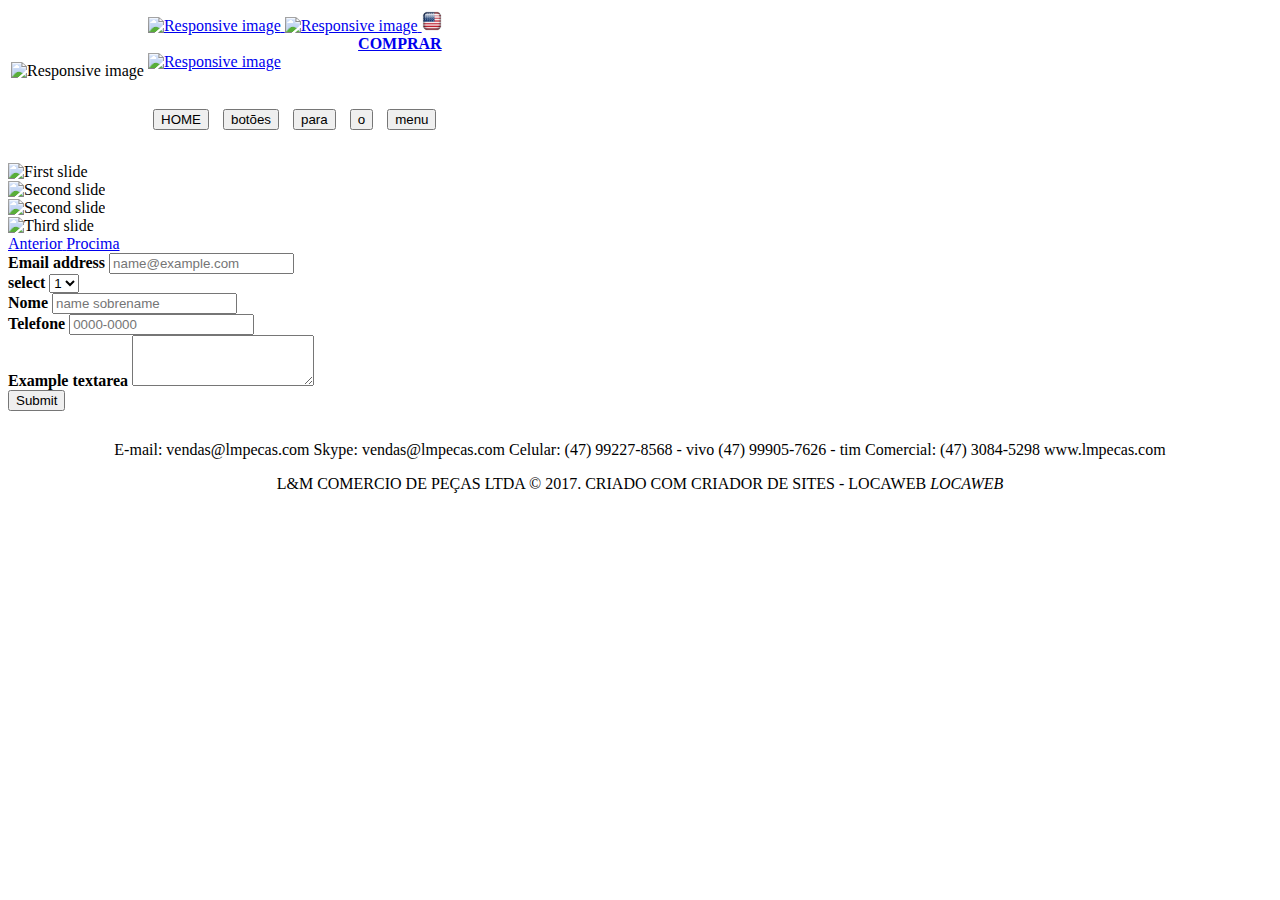
==== formulario.html @ 75ec6c43 "Add files via upload" ====
<!doctype html>
<html lang="pt-br">
  <head>
    <!-- Required meta tags -->
    <meta charset="utf-8">
    <meta name="viewport" content="width=device-width, initial-scale=1, shrink-to-fit=no">

    <!-- Bootstrap CSS -->
    <link rel="stylesheet" href="https://stackpath.bootstrapcdn.com/bootstrap/4.1.3/css/bootstrap.min.css" integrity="sha384-MCw98/SFnGE8fJT3GXwEOngsV7Zt27NXFoaoApmYm81iuXoPkFOJwJ8ERdknLPMO" crossorigin="anonymous">

    <title>L&M Comercio de Peças Ltda - ME - L&M PEÇAS</title>
  </head>
  <body>
    <div class="container">
		<table>
			<tr>
				<td class="w-25 h-25">
					<!-- IMAGEM DA LOGO -->
					<!-- LINK SRC -->
					<img src="https://yata.ostr.locaweb.com.br/8ea565f8e0fa1b7bd7ed8832730b14c0b74529084538d48eaea48e4ba7aa7b37" class="img-fluid" alt="Responsive image">
				</td>
				<td class="w-75">
					<div style="text-align:right;">
						<a href="#">
							<img style="height:20px;width:20px;" src="https://icon-icons.com/icons2/97/PNG/256/brazil_flags_flag_16979.png" class="img-fluid" alt="Responsive image">
						</a>	
						<a href="#">
							<img style="height:20px;width:20px;" src="https://cdn.icon-icons.com/icons2/97/PNG/256/australia_flags_flag_16971.png" class="img-fluid" alt="Responsive image">
						</a>
						<a href="#">
							<img style="height:20px;width:20px;" src="[data-uri]" class="img-fluid" alt="Responsive image">
						</a>
					</div>
					<div class="h-75 w-100">
						<div class="container">
							<div class="row">
								<div class="col-10"  style="padding-right:0px; text-align:right;">
									<a href="formulario.html" class="btn btn-link">
										<b>COMPRAR</b>
									</a>
								</div>
								<div class="col-2" style="text-align:left; padding-left:0px;">
									<a href="formulario.html">
										<img src="carrinho-de-compras-de-design-de-linhas-horizontais_318-50800.jpg" class="h-75 w-25 img-fluid" alt="Responsive image">
									</a>
								</div>
							</div>
						</div>
					</div>
					<div class="h-25 w-100" style="margin-top:13%; text-align:center;">
						<div class="btn-group" role="group" aria-label="Basic example">
							<!-- Botões automaticos>
							<!-- so ir adicionando -->
							<a href="index.html" style="margin:5px;"><button type="button" class="btn btn-secondary">HOME</button></a>
							<a href="index.html" style="margin:5px;"><button type="button" class="btn btn-secondary">botões</button></a>
							<a href="index.html" style="margin:5px;"><button type="button" class="btn btn-secondary">para</button></a>
							<a href="index.html" style="margin:5px;"><button type="button" class="btn btn-secondary">o</button></a>
							<a href="index.html" style="margin:5px;"><button type="button" class="btn btn-secondary">menu</button></a>
						</div>
					</div>
				</td>
			</tr>
		</table>
		<div style="margin-top:30px">
			<div id="carouselExampleControls" class="carousel slide" data-ride="carousel">
			  <div class="carousel-inner">
				<!-- IMAGEM do carrocell -->
				<!-- uma imagem vai a ultima div que a envolve com carrousell-item -->
				<div class="carousel-item active">
				  <img class="d-block w-100" src="Cinza-Escuro-.jpg" alt="First slide">
				</div>
				<div class="carousel-item">
				  <img class="d-block w-100" src="Cinza-Escuro-.jpg" alt="Second slide">
				</div>
				<div class="carousel-item">
				  <img class="d-block w-100" src="Cinza-Escuro-.jpg" alt="Second slide">
				</div>
				<div class="carousel-item">
				  <img class="d-block w-100" src="Cinza-Escuro-.jpg" alt="Third slide">
				</div>
			  </div>
			  <a class="carousel-control-prev" href="#carouselExampleControls" role="button" data-slide="prev">
				<span class="carousel-control-prev-icon" aria-hidden="true"></span>
				<span class="sr-only">Anterior</span>
			  </a>
			  <a class="carousel-control-next" href="#carouselExampleControls" role="button" data-slide="next">
				<span class="carousel-control-next-icon" aria-hidden="true"></span>
				<span class="sr-only">Procima</span>
			  </a>
			</div>
		</div>
		<div class="container">
			<b>
				<form>
					<div class="form-group">
						<label for="exampleFormControlInput1">Email address</label>
						<input type="email" class="form-control" id="exampleFormControlInput1" placeholder="name@example.com">
					</div>
					<div class="form-group">
						<label for="exampleFormControlSelect1">select</label>
						<select class="form-control" id="exampleFormControlSelect1">
							<option>1</option>
							<option>2</option>
							<option>3</option>
							<option>4</option>
							<option>5</option>
						</select>
					</div>
					<div class="form-group">
						<label for="exampleFormControlInput1">Nome</label>
						<input type="text" class="form-control" id="exampleFormControlInput1" placeholder="name sobrename">
					</div>
					<div class="form-group">
						<label for="exampleFormControlInput1">Telefone</label>
						<input type="number" class="form-control" id="exampleFormControlInput1" placeholder="0000-0000">
					</div>
					<div class="form-group">
						<label for="exampleFormControlTextarea1">Example textarea</label>
						<textarea class="form-control" id="exampleFormControlTextarea1" rows="3"></textarea>
					</div>
					<button type="submit" class="btn btn-primary">Submit</button>
				</form>
			</b>
		</div>
		<blockquote class="blockquote" style="margin-top:30px">
			<center>
				<p class="mb-0">
					E-mail: vendas@lmpecas.com
					Skype:  vendas@lmpecas.com
					Celular:      (47) 99227-8568 - vivo
					(47) 99905-7626 - tim
					Comercial: (47) 3084-5298
					www.lmpecas.com
				</p>
				<footer class="blockquote-footer">
					L&M COMERCIO DE PEÇAS LTDA © 2017. CRIADO COM CRIADOR DE SITES - LOCAWEB
					<cite title="Source Title">
						LOCAWEB
					</cite>
				</footer>
			</center>
		</blockquote>
    </div>
    <!-- jQuery first, then Popper.js, then Bootstrap JS -->
    <script src="https://code.jquery.com/jquery-3.3.1.slim.min.js" integrity="sha384-q8i/X+965DzO0rT7abK41JStQIAqVgRVzpbzo5smXKp4YfRvH+8abtTE1Pi6jizo" crossorigin="anonymous"></script>
    <script src="https://cdnjs.cloudflare.com/ajax/libs/popper.js/1.14.3/umd/popper.min.js" integrity="sha384-ZMP7rVo3mIykV+2+9J3UJ46jBk0WLaUAdn689aCwoqbBJiSnjAK/l8WvCWPIPm49" crossorigin="anonymous"></script>
    <script src="https://stackpath.bootstrapcdn.com/bootstrap/4.1.3/js/bootstrap.min.js" integrity="sha384-ChfqqxuZUCnJSK3+MXmPNIyE6ZbWh2IMqE241rYiqJxyMiZ6OW/JmZQ5stwEULTy" crossorigin="anonymous"></script>
  </body>
</html>
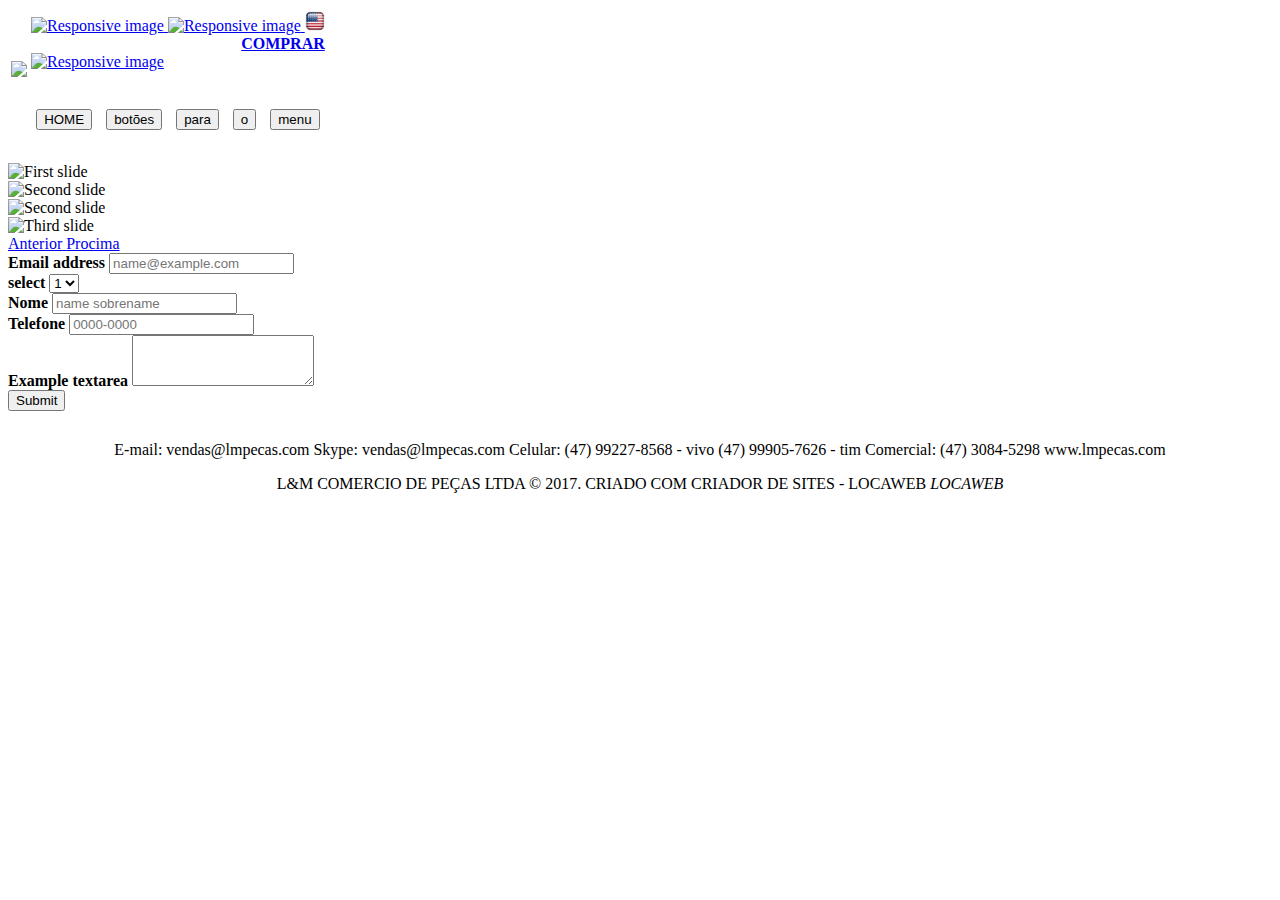
==== commit bbd4ca98: "Update formulario.html" ====
--- a/formulario.html
+++ b/formulario.html
@@ -17,7 +17,7 @@
 				<td class="w-25 h-25">
 					<!-- IMAGEM DA LOGO -->
 					<!-- LINK SRC -->
-					<img src="https://yata.ostr.locaweb.com.br/8ea565f8e0fa1b7bd7ed8832730b14c0b74529084538d48eaea48e4ba7aa7b37" class="img-fluid" alt="Responsive image">
+					<img src="https://yata.ostr.locaweb.com.br/8ea565f8e0fa1b7bd7ed8832730b14c0b74529084538d48eaea48e4ba7aa7b37" >
 				</td>
 				<td class="w-75">
 					<div style="text-align:right;">
@@ -146,4 +146,4 @@
     <script src="https://cdnjs.cloudflare.com/ajax/libs/popper.js/1.14.3/umd/popper.min.js" integrity="sha384-ZMP7rVo3mIykV+2+9J3UJ46jBk0WLaUAdn689aCwoqbBJiSnjAK/l8WvCWPIPm49" crossorigin="anonymous"></script>
     <script src="https://stackpath.bootstrapcdn.com/bootstrap/4.1.3/js/bootstrap.min.js" integrity="sha384-ChfqqxuZUCnJSK3+MXmPNIyE6ZbWh2IMqE241rYiqJxyMiZ6OW/JmZQ5stwEULTy" crossorigin="anonymous"></script>
   </body>
-</html>+</html>
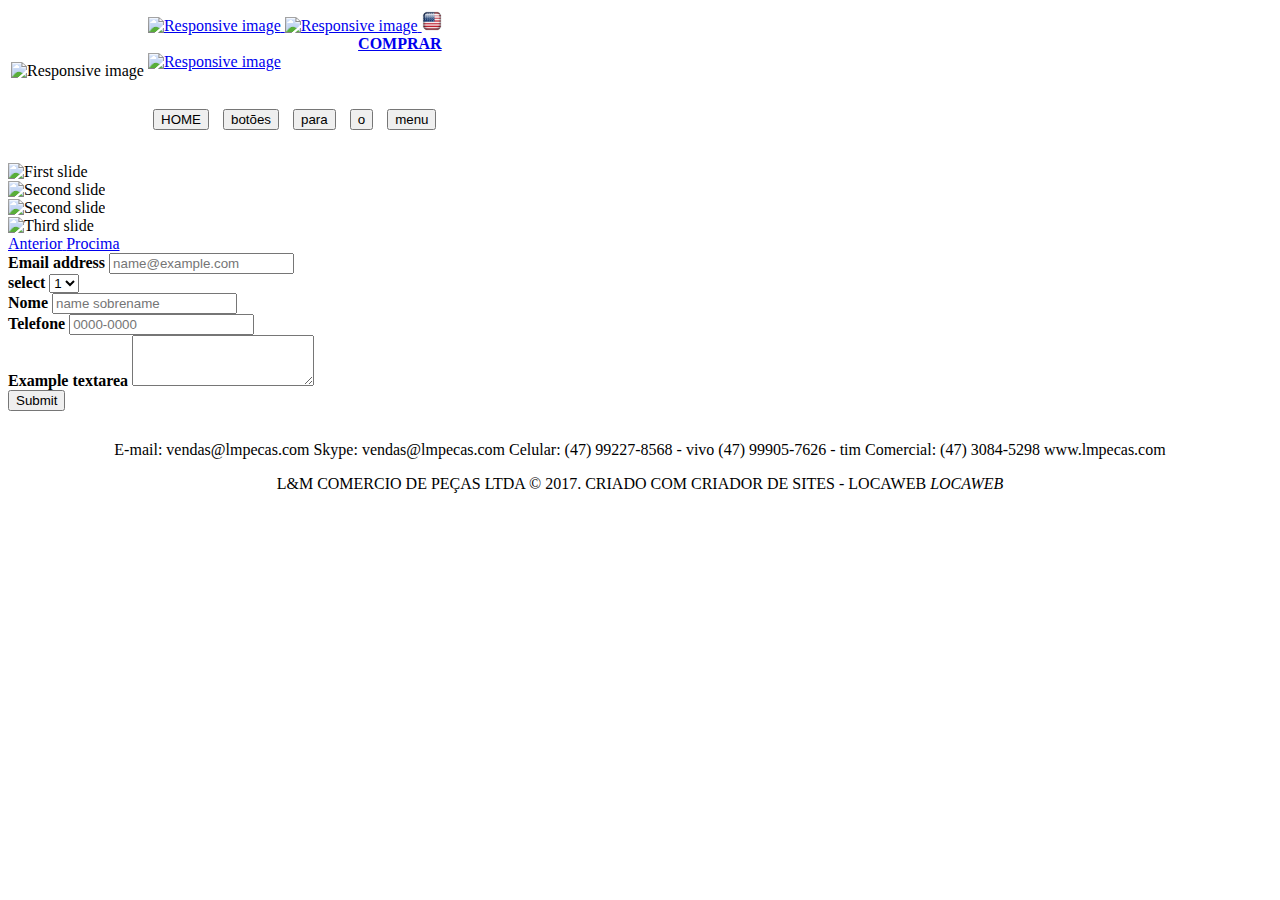
==== commit ca92ec56: "Add files via upload" ====
--- a/formulario.html
+++ b/formulario.html
@@ -17,7 +17,7 @@
 				<td class="w-25 h-25">
 					<!-- IMAGEM DA LOGO -->
 					<!-- LINK SRC -->
-					<img src="https://yata.ostr.locaweb.com.br/8ea565f8e0fa1b7bd7ed8832730b14c0b74529084538d48eaea48e4ba7aa7b37" >
+					<img src="https://yata.ostr.locaweb.com.br/8ea565f8e0fa1b7bd7ed8832730b14c0b74529084538d48eaea48e4ba7aa7b37" class="img-fluid" alt="Responsive image">
 				</td>
 				<td class="w-75">
 					<div style="text-align:right;">
@@ -50,7 +50,7 @@
 					<div class="h-25 w-100" style="margin-top:13%; text-align:center;">
 						<div class="btn-group" role="group" aria-label="Basic example">
 							<!-- Botões automaticos>
-							<!-- so ir adicionando -->
+							 so ir adicionando -->
 							<a href="index.html" style="margin:5px;"><button type="button" class="btn btn-secondary">HOME</button></a>
 							<a href="index.html" style="margin:5px;"><button type="button" class="btn btn-secondary">botões</button></a>
 							<a href="index.html" style="margin:5px;"><button type="button" class="btn btn-secondary">para</button></a>
@@ -146,4 +146,4 @@
     <script src="https://cdnjs.cloudflare.com/ajax/libs/popper.js/1.14.3/umd/popper.min.js" integrity="sha384-ZMP7rVo3mIykV+2+9J3UJ46jBk0WLaUAdn689aCwoqbBJiSnjAK/l8WvCWPIPm49" crossorigin="anonymous"></script>
     <script src="https://stackpath.bootstrapcdn.com/bootstrap/4.1.3/js/bootstrap.min.js" integrity="sha384-ChfqqxuZUCnJSK3+MXmPNIyE6ZbWh2IMqE241rYiqJxyMiZ6OW/JmZQ5stwEULTy" crossorigin="anonymous"></script>
   </body>
-</html>
+</html>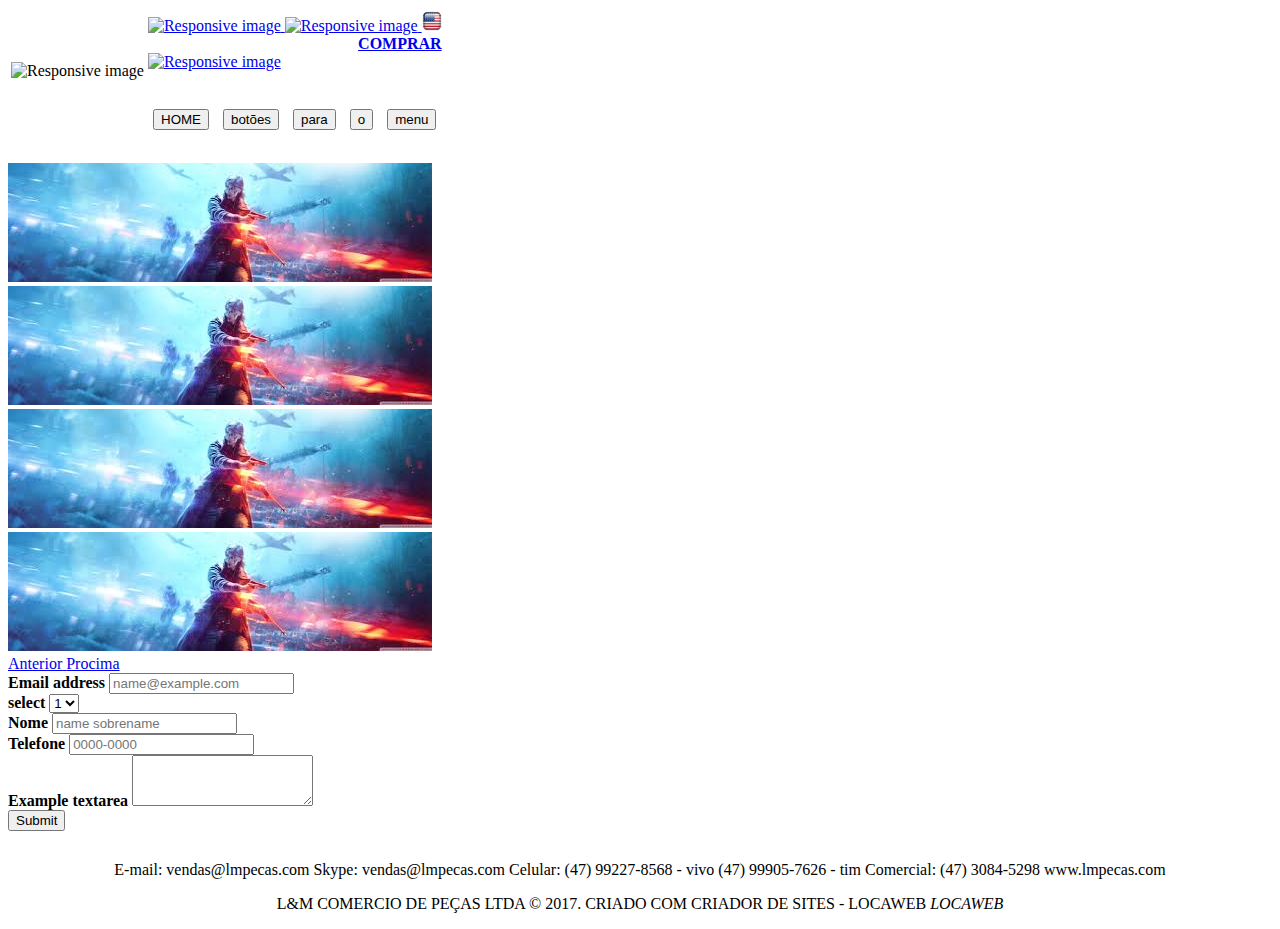
==== commit bb932c38: "Add files via upload" ====
--- a/formulario.html
+++ b/formulario.html
@@ -67,16 +67,16 @@
 				<!-- IMAGEM do carrocell -->
 				<!-- uma imagem vai a ultima div que a envolve com carrousell-item -->
 				<div class="carousel-item active">
-				  <img class="d-block w-100" src="Cinza-Escuro-.jpg" alt="First slide">
+				  <img class="d-block w-100" src="[data-uri]" alt="First slide">
 				</div>
 				<div class="carousel-item">
-				  <img class="d-block w-100" src="Cinza-Escuro-.jpg" alt="Second slide">
+				  <img class="d-block w-100" src="[data-uri]" alt="Second slide">
 				</div>
 				<div class="carousel-item">
-				  <img class="d-block w-100" src="Cinza-Escuro-.jpg" alt="Second slide">
+				  <img class="d-block w-100" src="[data-uri]" alt="Second slide">
 				</div>
 				<div class="carousel-item">
-				  <img class="d-block w-100" src="Cinza-Escuro-.jpg" alt="Third slide">
+				  <img class="d-block w-100" src="[data-uri]" alt="Third slide">
 				</div>
 			  </div>
 			  <a class="carousel-control-prev" href="#carouselExampleControls" role="button" data-slide="prev">
